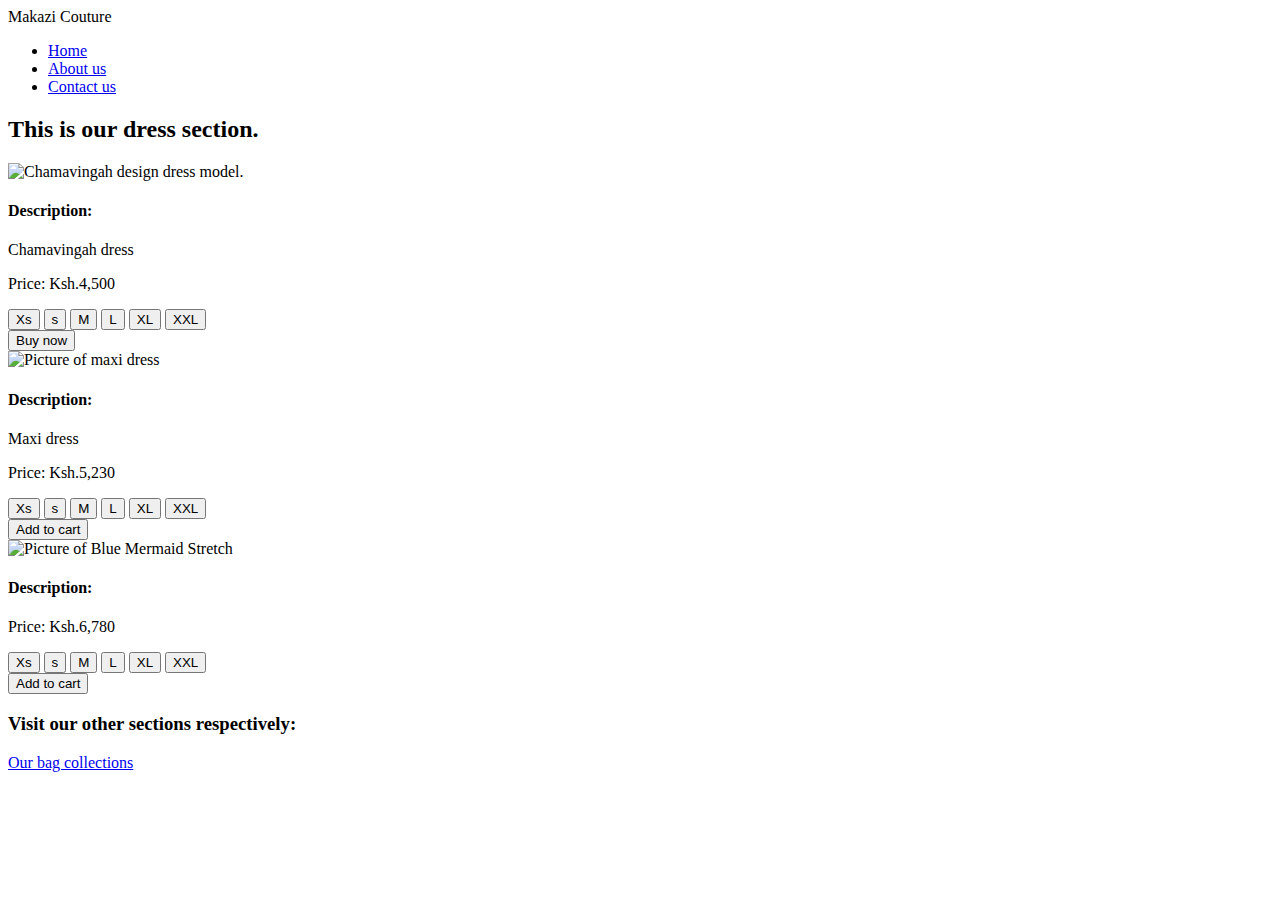
==== index.html @ 4b1c862a "first commit" ====
<!DOCTYPE html>
<html lang="en">
<head>
    <meta charset="UTF-8">
    <meta name="viewport" content="width=device-width, initial-scale=1.0">
    <title>Document</title>
    <link rel="stylesheet" href="style.css>
</head>
<body>
    <h1 id="er"> Makazi Couture</h1>
    <nav>
        <ul>
            <li><a href="home.html" class="ref">Home</a></li>
            <li><a href="about.html">About us</a></li>
            <li><a href="contact.html">Contact us</a></li>
        </ul>
    </nav>
    <h2 id="we">
        This is our dress section.
    </h2>
    <img src="https://encrypted-tbn0.gstatic.com/images?q=tbn:ANd9GcT4C3PshXHyEQJiirQ87d8YQIZTrccAtiVuqw&s" alt="Chamavingah design dress model." width="422" height="478"><br>
    <h4>
        Description:
    </h4>
    <p>
        Chamavingah dress
    </p>
    <p>
        Price: Ksh.4,500
    </p>
    <button class="rt">
        Xs
    </button> 
    <button class="rt">
        s
    </button>
    <button class="rt">
        M
    </button>
    <button class="rt">
        L
    </button>
    <button class="rt">
        XL
    </button>
    <button class="rt">
        XXL
    </button><br>
    <button class="wr">
        Buy now
    </button><br>
    <img src="https://i.pinimg.com/236x/18/9b/96/189b96d9861430a2ccf50d299aca587d.jpg" alt="Picture of maxi dress" width="422" height="478"><br>
    <h4>
        Description:
    </h4>
    <p>
        Maxi dress
    </p>
    <p>
        Price: Ksh.5,230
    </p>
    <button class="rt">
        Xs
    </button> 
    <button class="rt">
        s
    </button>
    <button class="rt">
        M
    </button>
    <button class="rt">
        L
    </button>
    <button class="rt">
        XL
    </button>
    <button class="rt">
        XXL
    </button><br>
    <button class="wr">
        Add to cart
    </button><br>
    <img src="https://dadasoko.com/public/uploads/all/GX8XF8EGMndm7L6oE6grIkYCw7Vk0kyeG6fqel8g.jpg" alt="Picture of Blue Mermaid Stretch" width="460" height="650"><br>
    <h4>
        Description:
    </h4>
    <p>
        Price: Ksh.6,780
    </p>
    <button class="rt">
        Xs
    </button> 
    <button class="rt">
        s
    </button>
    <button class="rt">
        M
    </button>
    <button class="rt">
        L
    </button>
    <button class="rt">
        XL
    </button>
    <button class="rt">
        XXL
    </button><br>
    <button class="wr">
        Add to cart 
    </button>
    <h3 class="vb">
        Visit our other sections respectively:
    </h3>
    <a href="bags.html" class="kl">Our bag collections</a>
</body>
</html>
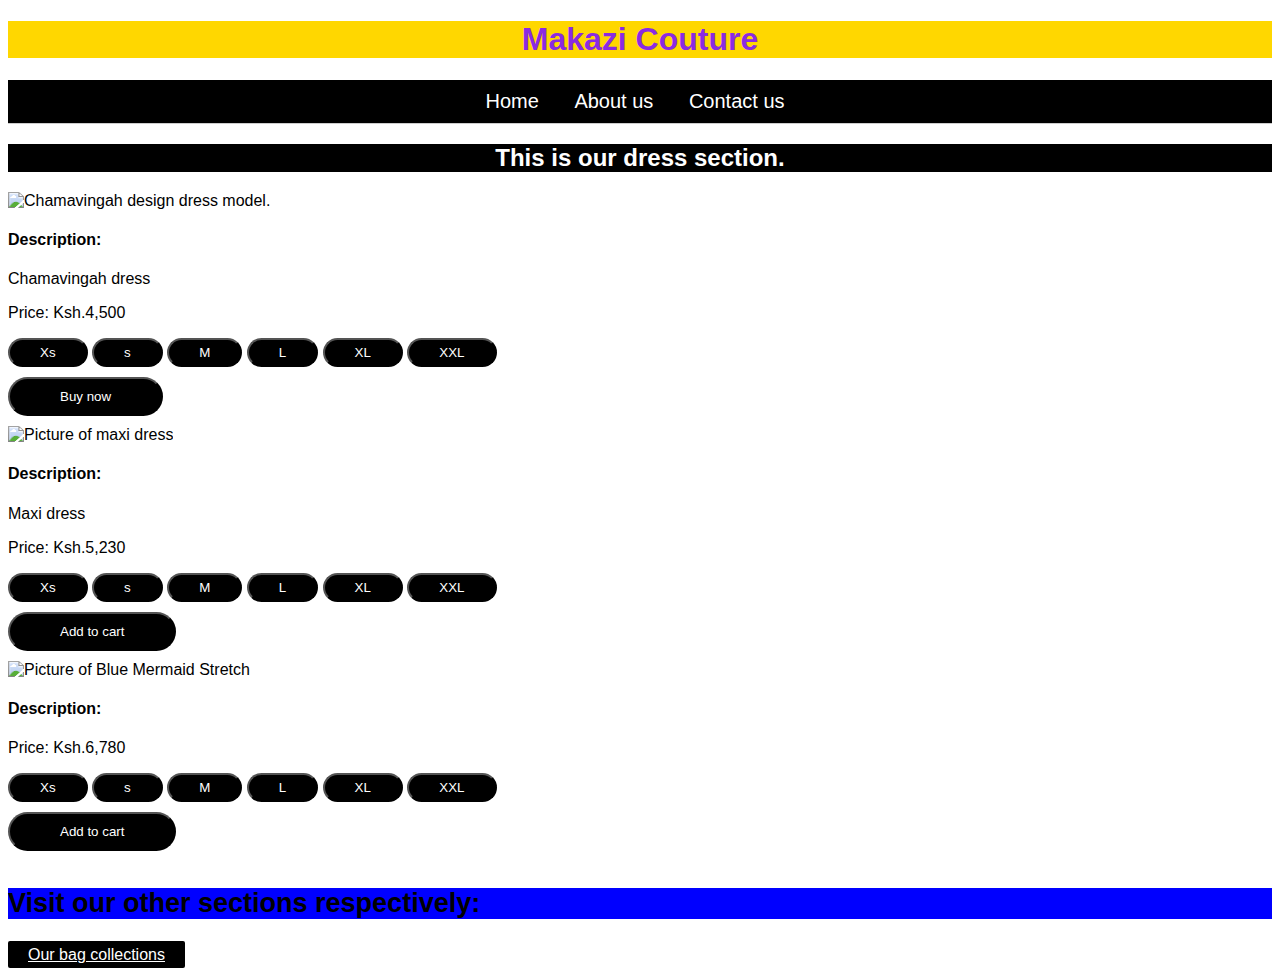
==== commit ebb2bd64: "Your commit message" ====
--- a/index.html
+++ b/index.html
@@ -4,7 +4,7 @@
     <meta charset="UTF-8">
     <meta name="viewport" content="width=device-width, initial-scale=1.0">
     <title>Document</title>
-    <link rel="stylesheet" href="style.css>
+    <link rel="stylesheet" href="style.css">
 </head>
 <body>
     <h1 id="er"> Makazi Couture</h1>
--- a/style.css
+++ b/style.css
@@ -0,0 +1,126 @@
+*{
+    font-family: Arial;
+}
+nav {
+    background-color: black;
+    padding: 10px;
+    border-bottom: 1px solid #ccc;
+    font-size: 20px;
+}
+
+nav ul {
+    list-style-type: none;
+    margin: 0;
+    padding: 0;
+    text-align: center;
+}
+
+nav li {
+    display: inline-block;
+    margin-right: 10px;
+}
+
+nav a {
+    text-decoration: none;
+    color: white;
+    padding: 5px 10px;
+}
+
+nav a:hover {
+    background-color: #ddd;
+}
+.to{
+    padding-right: 700px;
+    color: white;;
+}
+#er{
+    background-color: gold;
+    color:  blueviolet;
+    text-align: center; 
+}
+.wr{
+    color: white;
+    background-color: black;
+    padding-left: 50px;
+    padding-right: 50px;
+    padding-bottom: 10px;
+    padding-top: 10px;
+    border-radius: 30px;
+    margin-top: 10px;
+    margin-bottom: 10px;
+}
+.wr:hover{
+    opacity: 0.7;
+    transition: 0.25s;
+}
+.wr:active{
+    background-color: white;
+    color: black;
+}
+.vb{
+    background-color: blue;
+    color: black;
+    font-size: 27px;  
+}
+#we{
+    background-color: black;
+    color: white;
+    text-align: center;
+}
+.rt{
+    background-color: black;
+    color: white;
+    padding-left: 30px;
+    padding-right: 30px;
+    padding-top: 5px;
+    padding-bottom: 5px;
+    border-radius: 30px;
+}
+.rt:hover{
+    opacity: 0.7;
+    transition: 0.25s;
+    cursor: pointer;
+}
+.rt:active{
+    background-color: white;
+    color: black;
+}
+.kl{
+    background-color: black;
+    color: white;
+    border-radius: 2px;
+    padding-left: 20px;
+    padding-right: 20px;
+    padding-top: 5px;
+    padding-bottom: 5px;
+}
+.sf{
+    text-align: center;
+    background-color: black;
+    color: white;
+}
+.xc{
+    background-color: black;
+    color: white;
+    text-align: center;
+}
+.bn{
+    font-size: 18px;
+}
+.df{
+    background-color: black;
+    color: white;
+    list-style: none;
+}
+.po{
+    background-color: black;
+    color: white;
+    text-align: center;
+}
+.ko{
+    text-align: center;
+    background-color: palevioletred;
+}
+.ref{
+    color: white;
+}
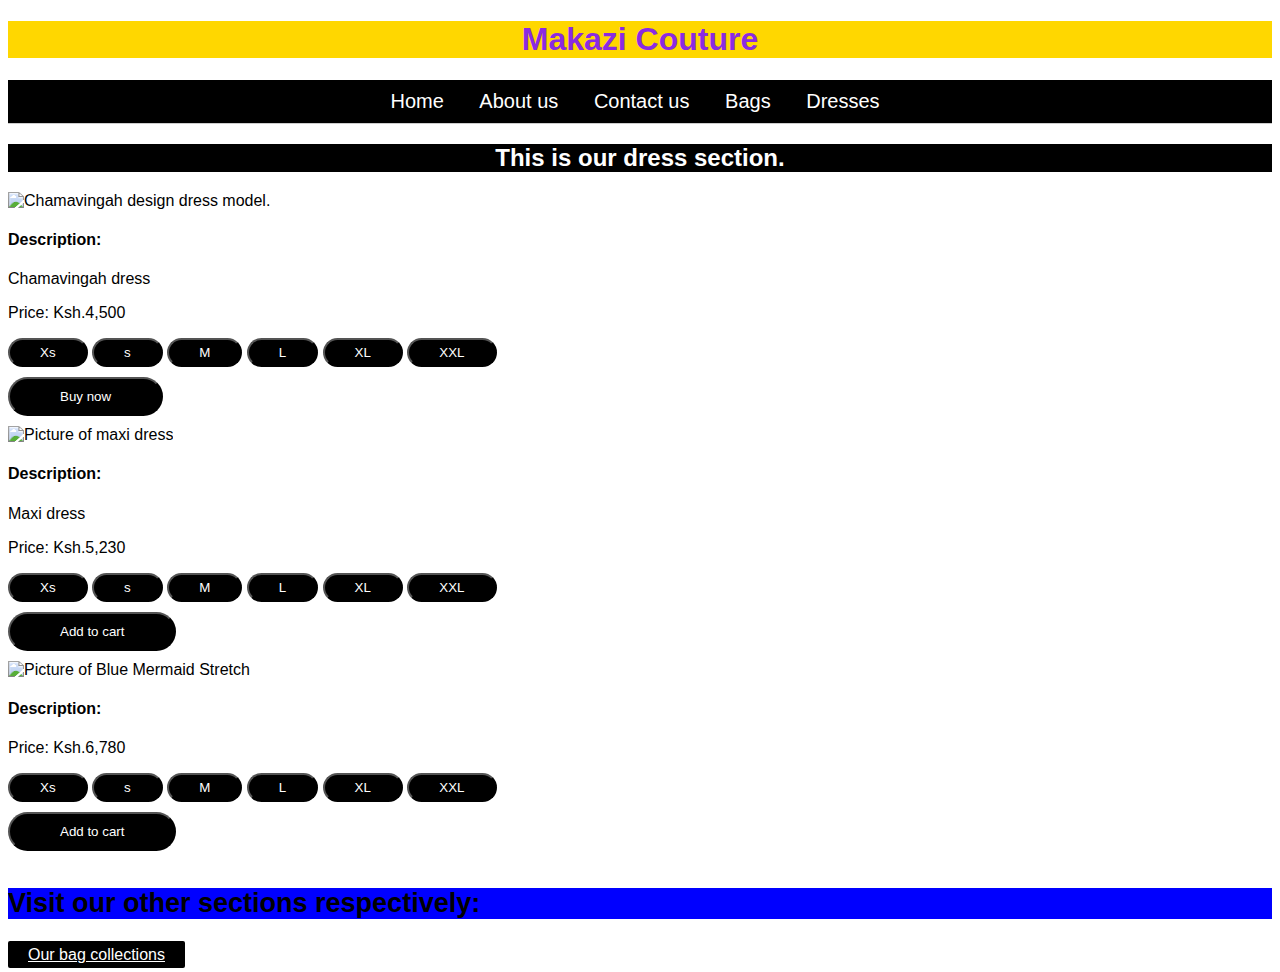
==== commit 2516a1d0: "Your commit message" ====
--- a/index.html
+++ b/index.html
@@ -13,6 +13,8 @@
             <li><a href="home.html" class="ref">Home</a></li>
             <li><a href="about.html">About us</a></li>
             <li><a href="contact.html">Contact us</a></li>
+            <li><a href="bags.html">Bags</a></li>
+            <li><a href="index.html">Dresses</a></li>
         </ul>
     </nav>
     <h2 id="we">
